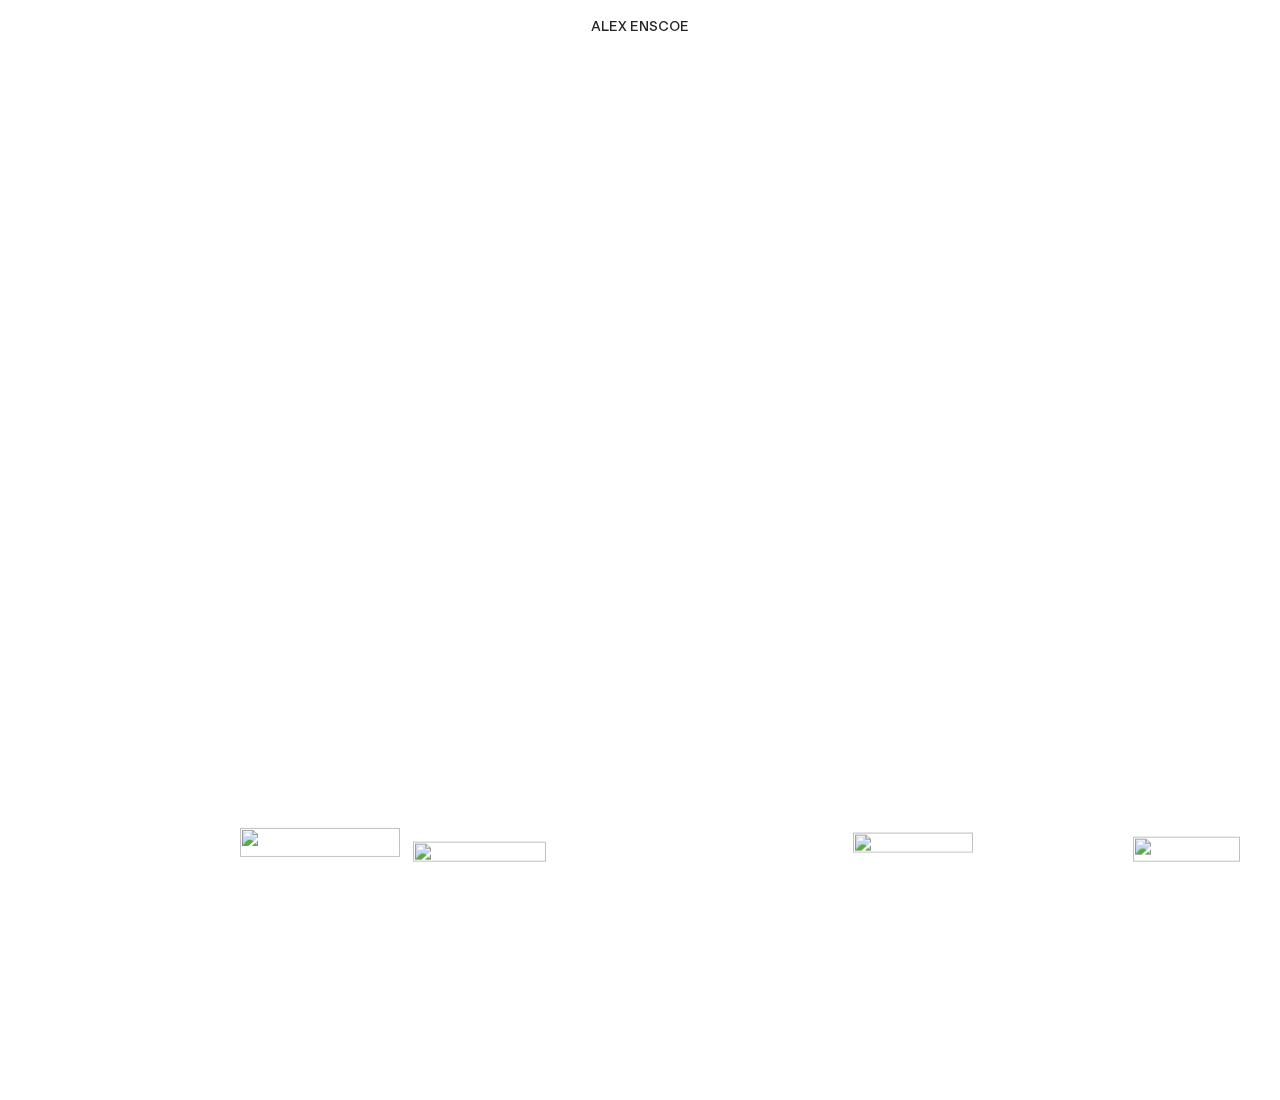
==== index.html @ e0922253 "about overlay added" ====
<html lang="en">
  <head>
    <meta charset="UTF-8" />
    <meta name="viewport" content="width=device-width, initial-scale=1.0" />
    <title>Alex Enscoe</title>
    <link rel="stylesheet" href="app.css" />
  </head>
  <body>
    <main>
      <h1 class="heading">Alex Enscoe</h1>
      <div class="container"></div>
    </main>
    <!-- open/close -->
    <div class="overlay overlay-scale">
      <div class="about">
        <div class="description">
          <div class="about_text_wrap">
            <div class="about_text">
              <div class="about_text_pWrap">
                <div class="about_text_p">
                  My name is Alex Enscoe, and I’m an artist
                </div>
              </div>
              <div class="about_text_pWrap">
                <div class="about_text_p">
                  based in Berkeley, California. You can see
                </div>
              </div>
              <div class="about_text_pWrap">
                <div class="about_text_p">
                  some of my photography-based work here.
                </div>
              </div>
              <div class="about_text_pWrap">
                <div class="about_text_p">
                  Feel free to get in touch if you’d like to
                </div>
              </div>
              <div class="about_text_pWrap">
                <div class="about_text_p">
                  discuss commissions or other projects.
                </div>
              </div>
            </div>
          </div>
          <div class="description-links">
            <a href="mailto:alex.enscoe@gmail.com" class="alex-links">Email</a>
            &nbsp;-&nbsp;
            <a
              target="_blank"
              href="https://www.instagram.com/alex.enscoe/"
              class="alex-links"
              >Instagram</a
            >
          </div>
        </div>
        <div class="about-footer">
          ©2020. Art Direction and Design by
          <a target="_blank" href="https://arayaaa.com/" class="our-links"
            >Araya Wongwan</a
          >. Development by
          <a target="_blank" href="https://ankitkarnany.com/" class="our-links"
            >Ankit Karnany</a
          >.
        </div>
      </div>
    </div>
    <script src="js/lib/gsap.min.js"></script>
    <script src="js/lib/preload-it.min.js"></script>
    <script src="js/app.js"></script>
  </body>
</html>
---- app.css ----
@font-face {
  font-family: "Grosa";
  src: url("./fonts/Grosa-Medium.woff2") format("woff2"),
    url("./fonts/Grosa-Medium.woff") format("woff"),
    url("./fonts/Grosa-Medium.ttf") format("truetype");
  font-weight: 500;
}

@font-face {
  font-family: "Grosa";
  src: url("./fonts/Grosa-Regular.woff2") format("woff2"),
    url("./fonts/Grosa-Regular.woff") format("woff"),
    url("./fonts/Grosa-Regular.ttf") format("truetype");
  font-weight: 400;
}

*,
*::after,
*::before {
  box-sizing: border-box;
}

:root {
  font-size: 16px;
}

body {
  margin: 0;
  --color-text: #242222;
  --color-bg: #ffffff;
  --color-link: #000000;
  --color-link-hover: #000000;
  color: var(--color-text);
  background-color: var(--color-bg);
  overflow: hidden;
  font-family: "Grosa";
}

body::-webkit-scrollbar {
  display: none;
}

a {
  text-decoration: none;
  color: var(--color-link);
  outline: none;
}

a:hover,
a:focus {
  color: var(--color-link-hover);
  outline: none;
}

main {
  position: relative;
  height: auto;
}

.container {
  position: relative;
  background-color: #ffffff;
  display: grid;
  grid-template-columns: repeat(48, 1fr);
  grid-template-rows: repeat(220, 1fr);
  overflow: hidden;
}

.heading {
  position: fixed;
  z-index: 30;
  left: 50%;
  transform: translateX(-50%) scale(1);
  text-transform: uppercase;
  font-size: 0.875rem;
  font-weight: 500;
  margin-top: 1.25rem;
  cursor: pointer;
  opacity: 1;
}

.heading:hover {
  opacity: 0.75;
}

.box-inner {
  display: grid;
}

.img-container {
  will-change: transform;
  opacity: 0;
  transition: opacity 0.4s ease-out;
}

.img-container.visible {
  opacity: 1;
}

.img-container:hover {
  z-index: 3;
}

.img-container img {
  width: 100%;
  position: relative;
}

/* Overlay style */
.overlay {
  position: fixed;
  width: 100%;
  height: 100%;
  top: 0;
  left: 0;
  z-index: 20;
  backdrop-filter: blur(2px);
  background-color: rgba(255, 255, 255, 0.85);
}

/* Effects */
.overlay-scale {
  visibility: hidden;
  opacity: 0;
  /* -webkit-transform: scale(0.9);
  transform: scale(0.9);
  -webkit-transition: -webkit-transform 0.2s, opacity 0.2s, visibility 0s 0.2s;
  transition: transform 0.2s, opacity 0.2s, visibility 0s 0.2s; */
}

.overlay-scale.open {
  visibility: visible;
  opacity: 1;
  /* -webkit-transform: scale(1);
  transform: scale(1);
  -webkit-transition: -webkit-transform 0.4s, opacity 0.4s;
  transition: transform 0.4s, opacity 0.4s; */
}

.about {
  position: relative;
  z-index: 20;
  width: 100%;
  height: 100%;
  display: flex;
  justify-content: center;
  align-items: center;
}

.description {
  font-size: 3rem;
  line-height: 1.167;
  font-weight: 500;
  width: 62rem;
  font-style: normal;
}

.description-links {
  font-size: 2rem;
  line-height: 1.72;
  padding-top: 2rem;
  display: flex;
  justify-content: center;
}

.alex-links {
  text-decoration: underline;
}

.about-footer {
  position: absolute;
  z-index: 20;
  bottom: 0;
  left: 50%;
  transform: translateX(-50%);
  font-size: 0.875rem;
  font-weight: normal;
  padding: 1.25rem;
}

.our-links:hover {
  text-decoration: underline;
}
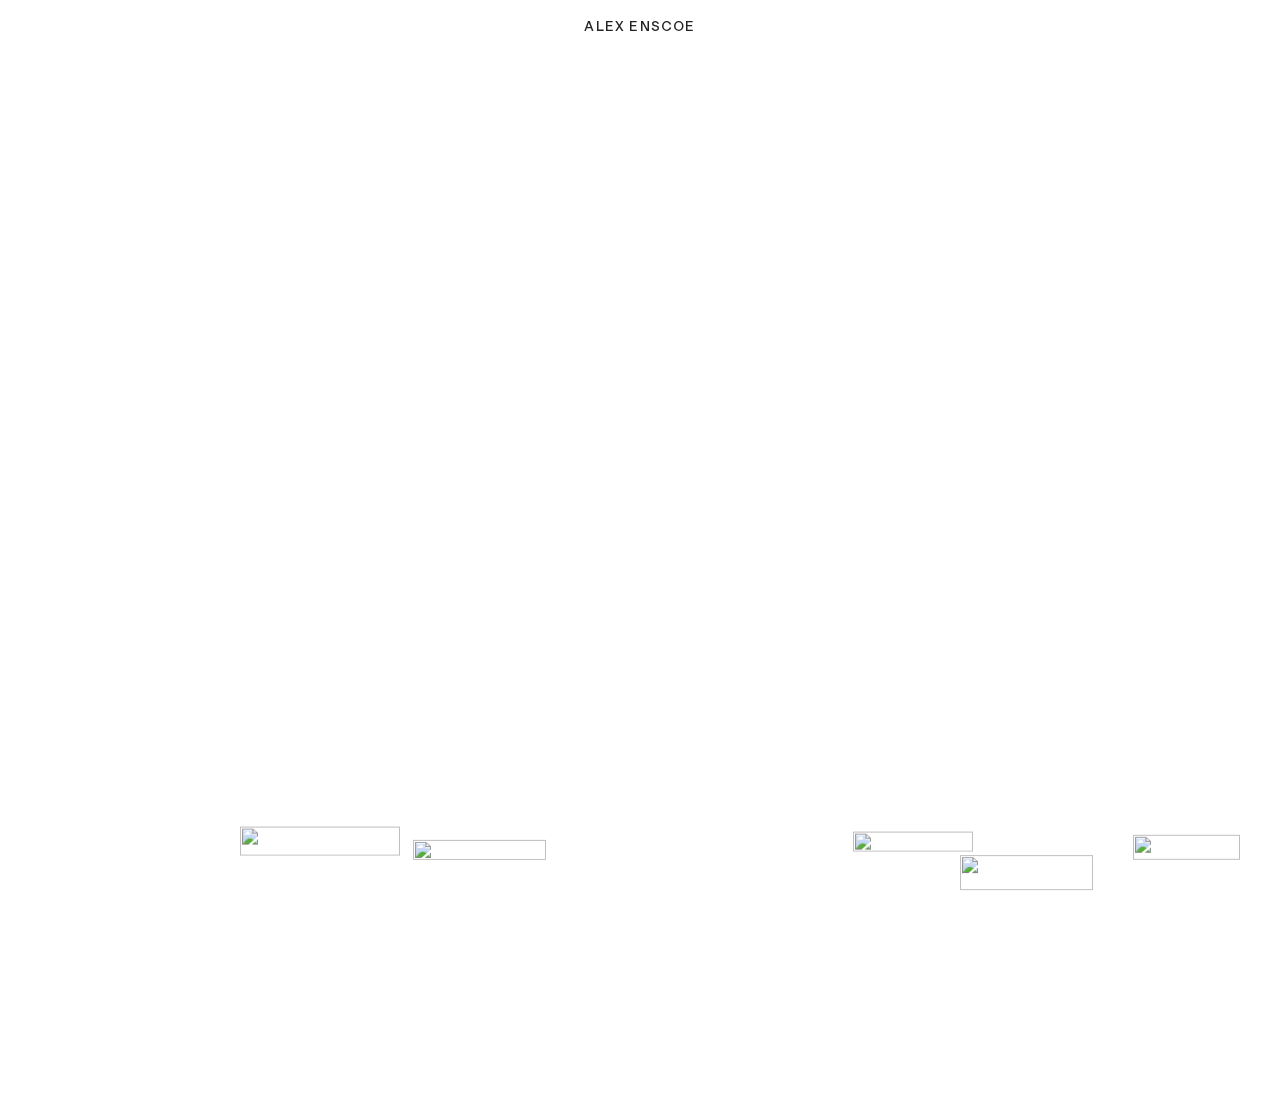
==== commit 76defb9e: "about section updated" ====
--- a/index.html
+++ b/index.html
@@ -5,12 +5,13 @@
     <title>Alex Enscoe</title>
     <link rel="stylesheet" href="app.css" />
   </head>
-  <body>
+  <body class="loaded">
+    <h1 class="loading-text">Alex Enscoe</h1>
     <main>
       <h1 class="heading">Alex Enscoe</h1>
       <div class="container"></div>
     </main>
-    <!-- open/close -->
+    <!-- About Overlay -->
     <div class="overlay overlay-scale">
       <div class="about">
         <div class="description">
@@ -45,7 +46,6 @@
           </div>
           <div class="description-links">
             <a href="mailto:alex.enscoe@gmail.com" class="alex-links">Email</a>
-            &nbsp;-&nbsp;
             <a
               target="_blank"
               href="https://www.instagram.com/alex.enscoe/"
--- a/app.css
+++ b/app.css
@@ -1,3 +1,11 @@
+@font-face {
+  font-family: "Grosa";
+  src: url("./fonts/Grosa-Bold.woff2") format("woff2"),
+    url("./fonts/Grosa-Bold.woff") format("woff"),
+    url("./fonts/Grosa-Bold.ttf") format("truetype");
+  font-weight: 600;
+}
+
 @font-face {
   font-family: "Grosa";
   src: url("./fonts/Grosa-Medium.woff2") format("woff2"),
@@ -12,6 +20,14 @@
     url("./fonts/Grosa-Regular.woff") format("woff"),
     url("./fonts/Grosa-Regular.ttf") format("truetype");
   font-weight: 400;
+}
+
+@font-face {
+  font-family: "Grosa";
+  src: url("./fonts/Grosa-Light.woff2") format("woff2"),
+    url("./fonts/Grosa-Light.woff") format("woff"),
+    url("./fonts/Grosa-Light.ttf") format("truetype");
+  font-weight: 300;
 }
 
 *,
@@ -34,6 +50,42 @@
   background-color: var(--color-bg);
   overflow: hidden;
   font-family: "Grosa";
+  position: relative;
+}
+
+body::before {
+  content: "";
+  position: absolute;
+  width: 100%;
+  height: 100%;
+  z-index: 20;
+  transition: background-color 1s ease-in;
+}
+
+body.loading::before {
+  background-color: rgba(255, 255, 255, 1);
+}
+
+body.loaded::before {
+  content: none;
+}
+
+body .loading-text {
+  position: fixed;
+  z-index: 30;
+  left: 50%;
+  top: 1.25rem;
+  transform: translateX(-50%) scale(1);
+  text-transform: uppercase;
+  font-size: 0.875rem;
+  font-weight: 500;
+  margin: 0;
+  visibility: hidden;
+  opacity: 1;
+}
+
+body.loaded .loading-text {
+  visibility: hidden;
 }
 
 body::-webkit-scrollbar {
@@ -70,17 +122,30 @@
   position: fixed;
   z-index: 30;
   left: 50%;
+  top: 1.25rem;
   transform: translateX(-50%) scale(1);
   text-transform: uppercase;
   font-size: 0.875rem;
   font-weight: 500;
-  margin-top: 1.25rem;
+  margin: 0;
   cursor: pointer;
-  opacity: 1;
+  visibility: visible;
+  letter-spacing: 1.2;
+  transition: letter-spacing 0.2s ease-out, font-weight 0.1s ease-out;
+}
+
+body.loaded .heading {
+  visibility: visible;
 }
 
 .heading:hover {
-  opacity: 0.75;
+  letter-spacing: 3;
+  font-weight: 400;
+}
+
+.heading.expanded {
+  letter-spacing: 3;
+  font-weight: 400;
 }
 
 .box-inner {
@@ -90,7 +155,7 @@
 .img-container {
   will-change: transform;
   opacity: 0;
-  transition: opacity 0.4s ease-out;
+  transition: opacity 0.8s ease-out;
 }
 
 .img-container.visible {
@@ -121,20 +186,10 @@
 /* Effects */
 .overlay-scale {
   visibility: hidden;
-  opacity: 0;
-  /* -webkit-transform: scale(0.9);
-  transform: scale(0.9);
-  -webkit-transition: -webkit-transform 0.2s, opacity 0.2s, visibility 0s 0.2s;
-  transition: transform 0.2s, opacity 0.2s, visibility 0s 0.2s; */
 }
 
 .overlay-scale.open {
   visibility: visible;
-  opacity: 1;
-  /* -webkit-transform: scale(1);
-  transform: scale(1);
-  -webkit-transition: -webkit-transform 0.4s, opacity 0.4s;
-  transition: transform 0.4s, opacity 0.4s; */
 }
 
 .about {
@@ -145,26 +200,45 @@
   display: flex;
   justify-content: center;
   align-items: center;
+  opacity: 0;
+  -webkit-transition: opacity 1.2s 0.3s ease-out;
+  transition: opacity 1.2s 0.3s ease-out;
+}
+
+.overlay-scale.open .about {
+  opacity: 1;
+  cursor: url("images/cancel.png"), auto;
+}
+
+.overlay-scale.open .description,
+.overlay-scale.open .about-footer {
+  cursor: initial;
 }
 
 .description {
   font-size: 3rem;
+  font-weight: 300;
   line-height: 1.167;
-  font-weight: 500;
+  letter-spacing: -1;
   width: 62rem;
-  font-style: normal;
 }
 
 .description-links {
-  font-size: 2rem;
-  line-height: 1.72;
+  font-size: 0.875rem;
+  font-weight: 500;
   padding-top: 2rem;
+  text-transform: uppercase;
   display: flex;
   justify-content: center;
 }
 
 .alex-links {
-  text-decoration: underline;
+  padding: 1rem;
+  letter-spacing: 1;
+}
+
+.about_text {
+  text-align: center;
 }
 
 .about-footer {
@@ -181,3 +255,7 @@
 .our-links:hover {
   text-decoration: underline;
 }
+
+.our-links {
+  padding: 1rem 0;
+}
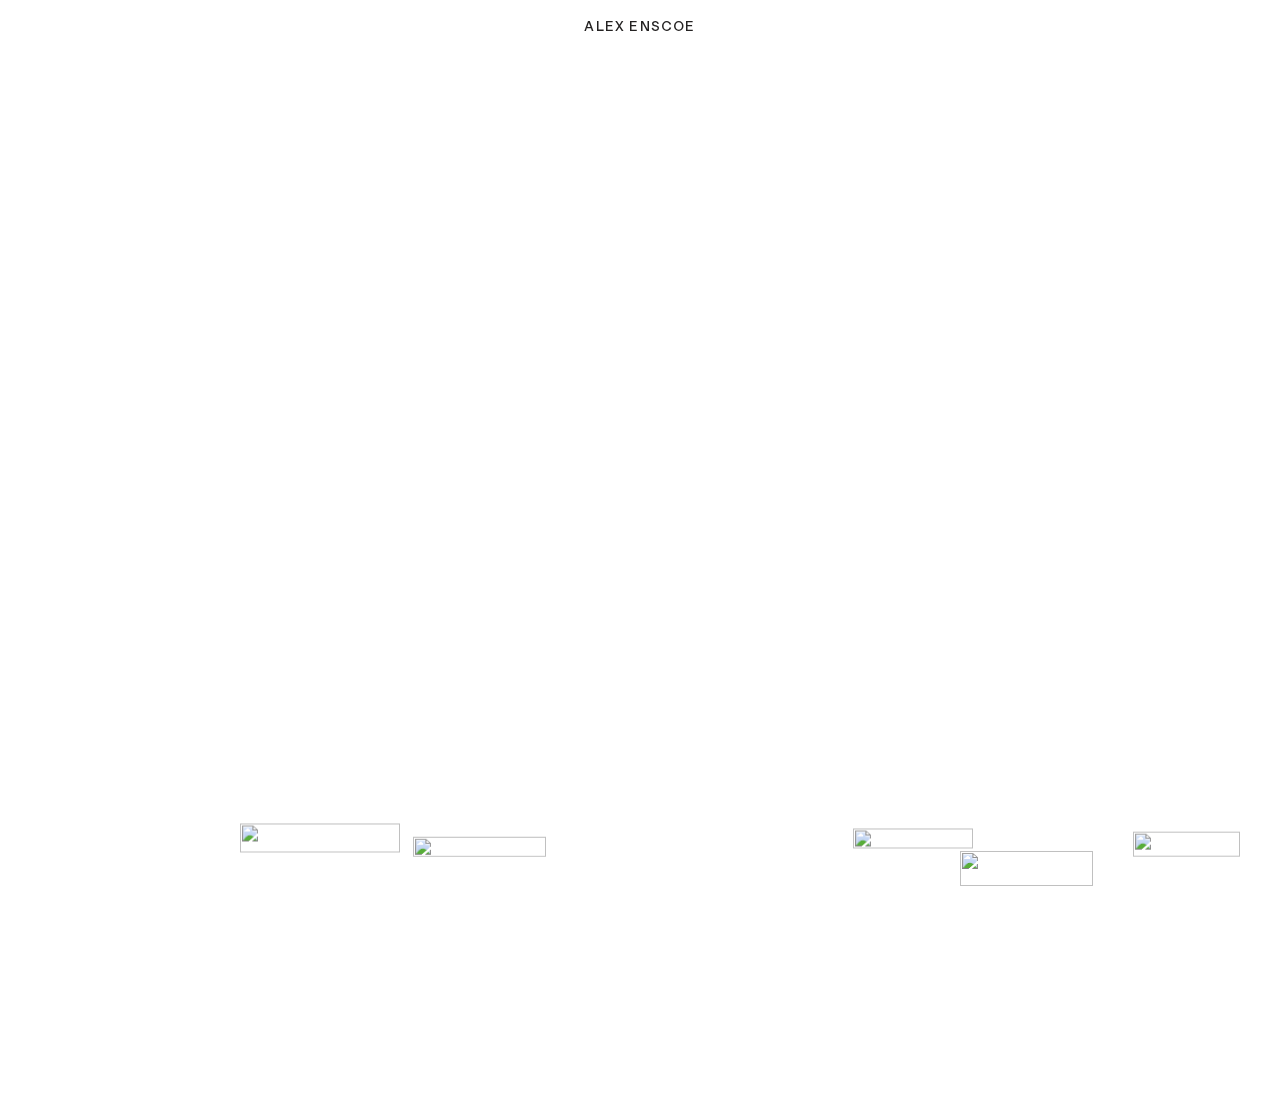
==== commit edddd440: "basic lightbox implementation" ====
--- a/index.html
+++ b/index.html
@@ -11,6 +11,9 @@
       <h1 class="heading">Alex Enscoe</h1>
       <div class="container"></div>
     </main>
+    <div class="lightbox">
+      <div class="img-container"></div>
+    </div>
     <!-- About Overlay -->
     <div class="overlay overlay-scale">
       <div class="about">
--- a/app.css
+++ b/app.css
@@ -171,6 +171,43 @@
   position: relative;
 }
 
+/* Lightbox style */
+.lightbox {
+  position: fixed;
+  width: 100%;
+  height: 100%;
+  top: 0;
+  left: 0;
+  z-index: 20;
+  backdrop-filter: blur(2px);
+  visibility: hidden;
+  background-color: rgba(255, 255, 255, 0.85);
+  display: flex;
+  justify-content: center;
+  align-items: center;
+}
+
+.lightbox .img-container {
+  width: 30%;
+  opacity: 1;
+}
+
+.lightbox .img-container img {
+  width: 100%;
+}
+
+.lightbox.open {
+  visibility: visible;
+}
+
+.lightbox.open {
+  cursor: url("images/cancel.png"), auto;
+}
+
+.lightbox.open .img-container {
+  cursor: initial;
+}
+
 /* Overlay style */
 .overlay {
   position: fixed;
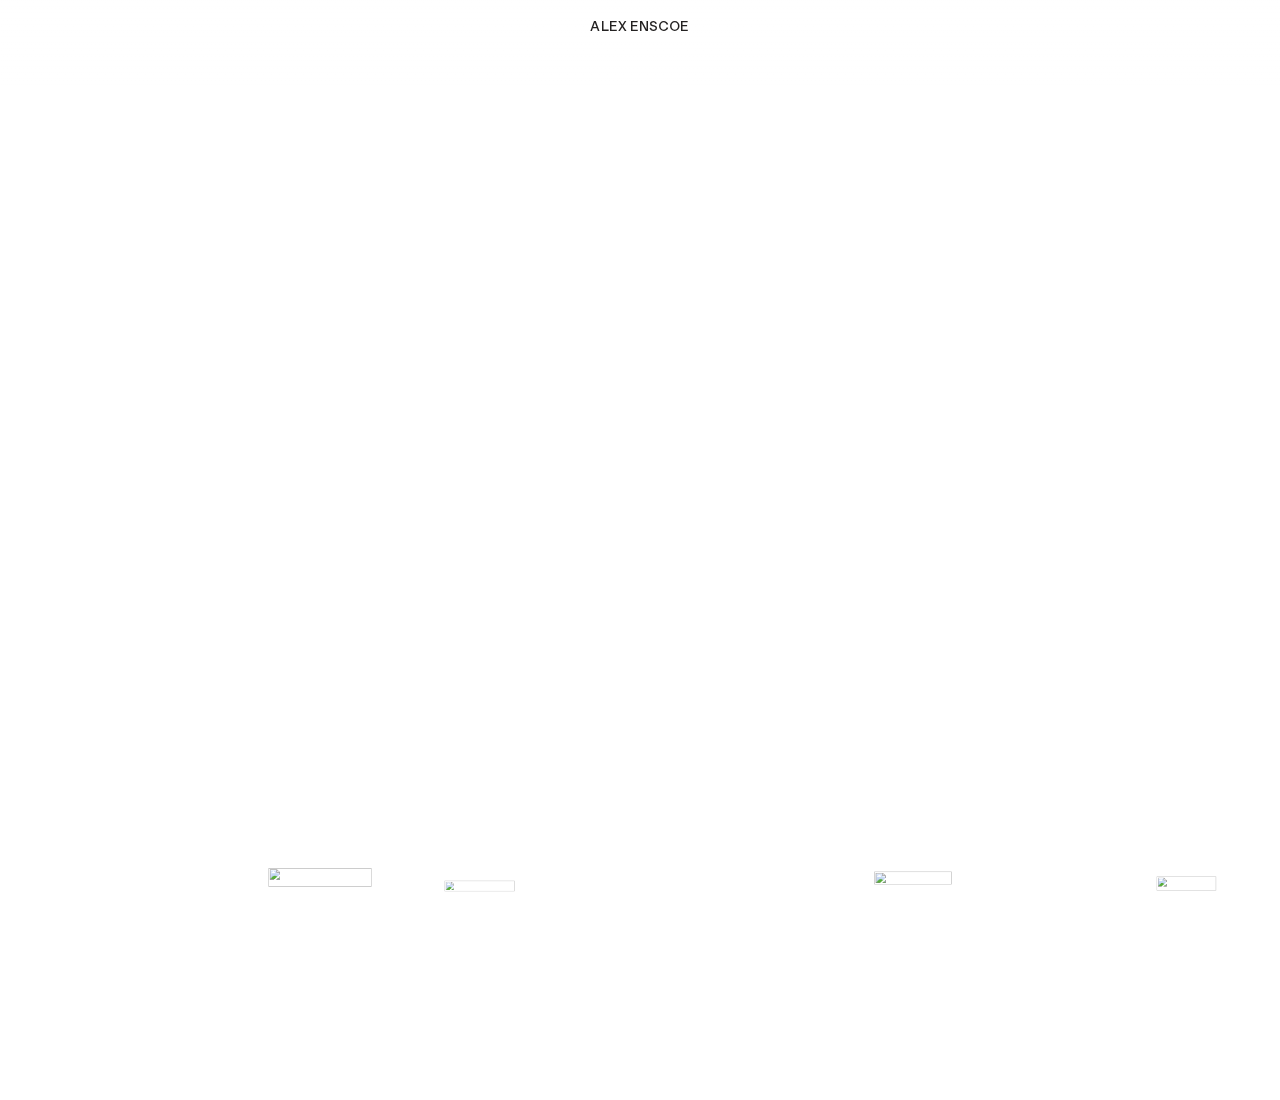
==== commit df5b3211: "version for anton" ====
--- a/index.html
+++ b/index.html
@@ -10,6 +10,7 @@
     <main>
       <h1 class="heading">Alex Enscoe</h1>
       <div class="container"></div>
+      <div class="gradient"></div>
     </main>
     <div class="lightbox">
       <div class="img-container"></div>
--- a/app.css
+++ b/app.css
@@ -111,11 +111,28 @@
 
 .container {
   position: relative;
-  background-color: #ffffff;
+  background-color: var(--color-bg);
   display: grid;
   grid-template-columns: repeat(48, 1fr);
   grid-template-rows: repeat(220, 1fr);
   overflow: hidden;
+}
+
+.gradient {
+  width: 100%;
+  height: 90px;
+  z-index: 5;
+  position: fixed;
+  top: 0;
+  background: linear-gradient(180deg, #ffffff 0%, rgba(255, 255, 255, 0) 100%);
+  transform: matrix(-1, 0, 0, 1, 0, 0);
+}
+
+@media only screen and (max-width: 768px) {
+  .container {
+    grid-template-columns: repeat(24, 1fr);
+    grid-template-rows: repeat(592, 1fr);
+  }
 }
 
 .heading {
@@ -130,7 +147,7 @@
   margin: 0;
   cursor: pointer;
   visibility: visible;
-  letter-spacing: 1.2;
+  letter-spacing: 0.1;
   transition: letter-spacing 0.2s ease-out, font-weight 0.1s ease-out;
 }
 
@@ -140,12 +157,10 @@
 
 .heading:hover {
   letter-spacing: 3;
-  font-weight: 400;
 }
 
 .heading.expanded {
   letter-spacing: 3;
-  font-weight: 400;
 }
 
 .box-inner {
@@ -156,6 +171,7 @@
   will-change: transform;
   opacity: 0;
   transition: opacity 0.8s ease-out;
+  cursor: pointer;
 }
 
 .img-container.visible {
@@ -179,30 +195,38 @@
   top: 0;
   left: 0;
   z-index: 20;
-  backdrop-filter: blur(2px);
+  backdrop-filter: blur(0);
   visibility: hidden;
   background-color: rgba(255, 255, 255, 0.85);
   display: flex;
   justify-content: center;
   align-items: center;
+  transition: visibility 0.4s ease-out, backdrop-filter 0.4s ease-out;
 }
 
 .lightbox .img-container {
-  width: 30%;
-  opacity: 1;
+  height: 50vh;
+  opacity: 0;
+  transition: opacity 0.4s 0.4s ease-out;
 }
 
 .lightbox .img-container img {
-  width: 100%;
+  height: 100%;
+  width: auto;
 }
 
 .lightbox.open {
   visibility: visible;
-}
-
-.lightbox.open {
+  backdrop-filter: blur(8px);
+}
+
+.lightbox.open .img-container {
+  opacity: 1;
+}
+
+/* .lightbox.open {
   cursor: url("images/cancel.png"), auto;
-}
+} */
 
 .lightbox.open .img-container {
   cursor: initial;
@@ -216,17 +240,20 @@
   top: 0;
   left: 0;
   z-index: 20;
-  backdrop-filter: blur(2px);
+  backdrop-filter: blur(0);
   background-color: rgba(255, 255, 255, 0.85);
+  transition: visibility 0.4s ease-out, backdrop-filter 0.4s ease-out;
 }
 
 /* Effects */
 .overlay-scale {
   visibility: hidden;
+  backdrop-filter: blur(0);
 }
 
 .overlay-scale.open {
   visibility: visible;
+  backdrop-filter: blur(8px);
 }
 
 .about {
@@ -238,13 +265,13 @@
   justify-content: center;
   align-items: center;
   opacity: 0;
-  -webkit-transition: opacity 1.2s 0.3s ease-out;
-  transition: opacity 1.2s 0.3s ease-out;
+  -webkit-transition: opacity 1.8s 0.5s ease;
+  transition: opacity 1.8s 0.5s ease;
 }
 
 .overlay-scale.open .about {
   opacity: 1;
-  cursor: url("images/cancel.png"), auto;
+  /* cursor: url("images/cancel.png"), auto; */
 }
 
 .overlay-scale.open .description,
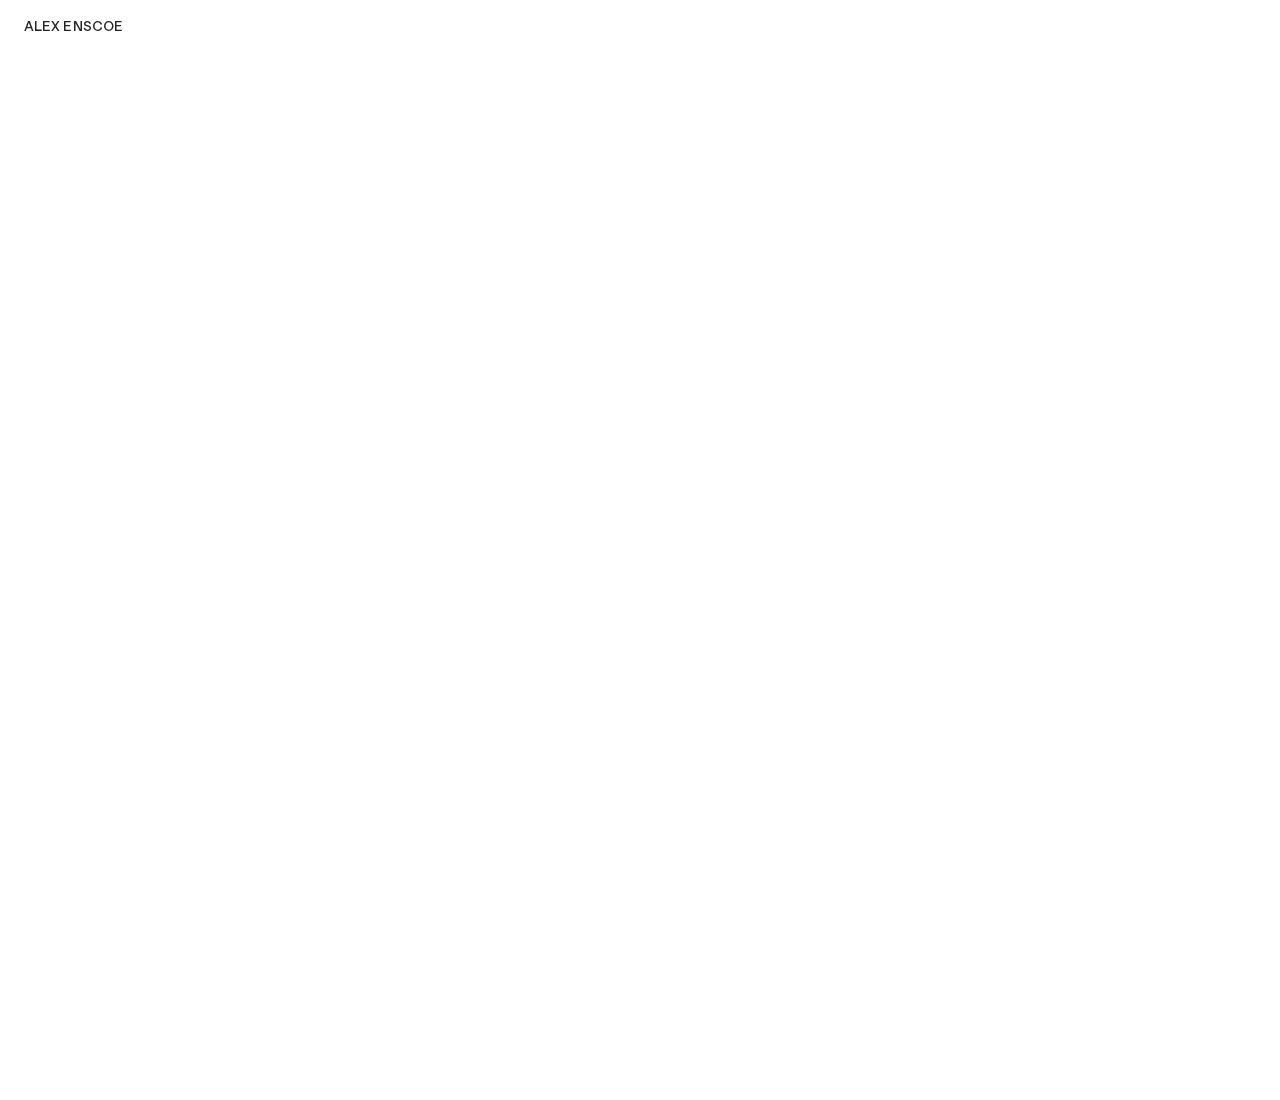
==== commit 66614d17: "new info section implemented" ====
--- a/index.html
+++ b/index.html
@@ -5,70 +5,44 @@
     <title>Alex Enscoe</title>
     <link rel="stylesheet" href="app.css" />
   </head>
-  <body class="loaded">
-    <h1 class="loading-text">Alex Enscoe</h1>
-    <main>
-      <h1 class="heading">Alex Enscoe</h1>
-      <div class="container"></div>
-      <div class="gradient"></div>
-    </main>
-    <div class="lightbox">
-      <div class="img-container"></div>
-    </div>
-    <!-- About Overlay -->
-    <div class="overlay overlay-scale">
-      <div class="about">
-        <div class="description">
-          <div class="about_text_wrap">
-            <div class="about_text">
-              <div class="about_text_pWrap">
-                <div class="about_text_p">
-                  My name is Alex Enscoe, and I’m an artist
-                </div>
-              </div>
-              <div class="about_text_pWrap">
-                <div class="about_text_p">
-                  based in Berkeley, California. You can see
-                </div>
-              </div>
-              <div class="about_text_pWrap">
-                <div class="about_text_p">
-                  some of my photography-based work here.
-                </div>
-              </div>
-              <div class="about_text_pWrap">
-                <div class="about_text_p">
-                  Feel free to get in touch if you’d like to
-                </div>
-              </div>
-              <div class="about_text_pWrap">
-                <div class="about_text_p">
-                  discuss commissions or other projects.
-                </div>
-              </div>
-            </div>
-          </div>
-          <div class="description-links">
-            <a href="mailto:alex.enscoe@gmail.com" class="alex-links">Email</a>
-            <a
-              target="_blank"
-              href="https://www.instagram.com/alex.enscoe/"
-              class="alex-links"
-              >Instagram</a
-            >
-          </div>
+  <body class="loading">
+    <div class="info">
+      <h1 class="info-heading">Alex Enscoe</h1>
+      <div class="info-description">
+        <p class="info-description__text">
+          I’m an artist based in Berkeley, California. You can see some of my
+          photography-based work here. Feel free to get in touch if you’d like
+          to discuss commissions or other projects.
+        </p>
+        <div class="info-description__links">
+          <a
+            target="_blank"
+            href="https://www.instagram.com/alex.enscoe/"
+            class="alex-links"
+            >Instagram</a
+          >
+          <a href="mailto:alex.enscoe@gmail.com" class="alex-links">Email</a>
         </div>
-        <div class="about-footer">
-          ©2020. Art Direction and Design by
+      </div>
+      <div class="info-footer">
+        <p class="info-footer__copyright">©2020. ALEXENSCOE.COM</p>
+        <p class="info-footer__link">
+          Web design by
           <a target="_blank" href="https://arayaaa.com/" class="our-links"
             >Araya Wongwan</a
-          >. Development by
+          >
+        </p>
+        <p class="info-footer__link">
+          Development by
           <a target="_blank" href="https://ankitkarnany.com/" class="our-links"
             >Ankit Karnany</a
-          >.
-        </div>
+          >
+        </p>
       </div>
     </div>
+    <main>
+      <div class="container"></div>
+    </main>
     <script src="js/lib/gsap.min.js"></script>
     <script src="js/lib/preload-it.min.js"></script>
     <script src="js/app.js"></script>
--- a/app.css
+++ b/app.css
@@ -70,24 +70,6 @@
   content: none;
 }
 
-body .loading-text {
-  position: fixed;
-  z-index: 30;
-  left: 50%;
-  top: 1.25rem;
-  transform: translateX(-50%) scale(1);
-  text-transform: uppercase;
-  font-size: 0.875rem;
-  font-weight: 500;
-  margin: 0;
-  visibility: hidden;
-  opacity: 1;
-}
-
-body.loaded .loading-text {
-  visibility: hidden;
-}
-
 body::-webkit-scrollbar {
   display: none;
 }
@@ -118,14 +100,128 @@
   overflow: hidden;
 }
 
-.gradient {
+.box-inner {
+  display: grid;
+}
+
+.img-container {
+  will-change: transform;
+  opacity: 0;
+  transition: opacity 0.8s ease-out;
+}
+
+.img-container.visible {
+  opacity: 1;
+}
+
+.img-container:hover {
+  z-index: 3 !important;
+}
+
+.img-container img {
+  width: 100%;
+  position: relative;
+  transition: transform 0.3s ease-out;
+}
+
+.img-container img:hover {
+  transform: scale(1.4);
+}
+
+.info {
   width: 100%;
   height: 90px;
-  z-index: 5;
+  z-index: 30;
   position: fixed;
   top: 0;
-  background: linear-gradient(180deg, #ffffff 0%, rgba(255, 255, 255, 0) 100%);
-  transform: matrix(-1, 0, 0, 1, 0, 0);
+  background: linear-gradient(
+    180deg,
+    #ffffff 3.23%,
+    rgba(255, 255, 255, 0) 100%
+  );
+  overflow: hidden;
+}
+
+.info.show {
+  height: 100vh;
+}
+
+.info-heading {
+  position: absolute;
+  top: 1.25rem;
+  left: 1.5rem;
+  text-transform: uppercase;
+  font-size: 0.875rem;
+  font-weight: 500;
+  margin: 0;
+  letter-spacing: 0.1;
+  cursor: pointer;
+  -webkit-user-select: none;
+  -moz-user-select: none;
+  user-select: none;
+}
+
+.info-description {
+  position: fixed;
+  left: 1.5rem;
+  top: 2.5rem;
+  width: 30vw;
+  visibility: hidden;
+}
+
+.info.show .info-description {
+  visibility: visible;
+}
+
+.info-description__text {
+  font-size: 0.875rem;
+  line-height: 1.2;
+  letter-spacing: -0.02em;
+  opacity: 0.5;
+  margin-bottom: 0;
+}
+
+.info-description__links {
+  font-size: 0.875rem;
+  letter-spacing: -0.02em;
+  opacity: 0.5;
+  padding-top: 1rem;
+  display: flex;
+  flex-direction: column;
+}
+
+.info-footer {
+  position: fixed;
+  bottom: 1.25rem;
+  left: 1.5rem;
+  font-size: 0.875rem;
+  letter-spacing: -0.02em;
+  font-weight: normal;
+  opacity: 0.5;
+  visibility: hidden;
+}
+
+.info.show .info-footer {
+  visibility: visible;
+}
+
+.info-footer__copyright {
+  margin-bottom: 1rem;
+  margin-top: 0;
+}
+
+.info-footer__link {
+  margin-bottom: 0.2rem;
+  margin-top: 0;
+}
+
+.alex-links {
+  text-decoration: underline;
+  margin-bottom: 0.625rem;
+}
+
+.our-links {
+  text-decoration: underline;
 }
 
 @media only screen and (max-width: 768px) {
@@ -135,191 +231,5 @@
   }
 }
 
-.heading {
-  position: fixed;
-  z-index: 30;
-  left: 50%;
-  top: 1.25rem;
-  transform: translateX(-50%) scale(1);
-  text-transform: uppercase;
-  font-size: 0.875rem;
-  font-weight: 500;
-  margin: 0;
-  cursor: pointer;
-  visibility: visible;
-  letter-spacing: 0.1;
-  transition: letter-spacing 0.2s ease-out, font-weight 0.1s ease-out;
-}
-
-body.loaded .heading {
-  visibility: visible;
-}
-
-.heading:hover {
-  letter-spacing: 3;
-}
-
-.heading.expanded {
-  letter-spacing: 3;
-}
-
-.box-inner {
-  display: grid;
-}
-
-.img-container {
-  will-change: transform;
-  opacity: 0;
-  transition: opacity 0.8s ease-out;
-  cursor: pointer;
-}
-
-.img-container.visible {
-  opacity: 1;
-}
-
-.img-container:hover {
-  z-index: 3;
-}
-
-.img-container img {
-  width: 100%;
-  position: relative;
-}
-
-/* Lightbox style */
-.lightbox {
-  position: fixed;
-  width: 100%;
-  height: 100%;
-  top: 0;
-  left: 0;
-  z-index: 20;
-  backdrop-filter: blur(0);
-  visibility: hidden;
-  background-color: rgba(255, 255, 255, 0.85);
-  display: flex;
-  justify-content: center;
-  align-items: center;
-  transition: visibility 0.4s ease-out, backdrop-filter 0.4s ease-out;
-}
-
-.lightbox .img-container {
-  height: 50vh;
-  opacity: 0;
-  transition: opacity 0.4s 0.4s ease-out;
-}
-
-.lightbox .img-container img {
-  height: 100%;
-  width: auto;
-}
-
-.lightbox.open {
-  visibility: visible;
-  backdrop-filter: blur(8px);
-}
-
-.lightbox.open .img-container {
-  opacity: 1;
-}
-
-/* .lightbox.open {
-  cursor: url("images/cancel.png"), auto;
-} */
-
-.lightbox.open .img-container {
-  cursor: initial;
-}
-
-/* Overlay style */
-.overlay {
-  position: fixed;
-  width: 100%;
-  height: 100%;
-  top: 0;
-  left: 0;
-  z-index: 20;
-  backdrop-filter: blur(0);
-  background-color: rgba(255, 255, 255, 0.85);
-  transition: visibility 0.4s ease-out, backdrop-filter 0.4s ease-out;
-}
-
-/* Effects */
-.overlay-scale {
-  visibility: hidden;
-  backdrop-filter: blur(0);
-}
-
-.overlay-scale.open {
-  visibility: visible;
-  backdrop-filter: blur(8px);
-}
-
-.about {
-  position: relative;
-  z-index: 20;
-  width: 100%;
-  height: 100%;
-  display: flex;
-  justify-content: center;
-  align-items: center;
-  opacity: 0;
-  -webkit-transition: opacity 1.8s 0.5s ease;
-  transition: opacity 1.8s 0.5s ease;
-}
-
-.overlay-scale.open .about {
-  opacity: 1;
-  /* cursor: url("images/cancel.png"), auto; */
-}
-
-.overlay-scale.open .description,
-.overlay-scale.open .about-footer {
-  cursor: initial;
-}
-
-.description {
-  font-size: 3rem;
-  font-weight: 300;
-  line-height: 1.167;
-  letter-spacing: -1;
-  width: 62rem;
-}
-
-.description-links {
-  font-size: 0.875rem;
-  font-weight: 500;
-  padding-top: 2rem;
-  text-transform: uppercase;
-  display: flex;
-  justify-content: center;
-}
-
-.alex-links {
-  padding: 1rem;
-  letter-spacing: 1;
-}
-
-.about_text {
-  text-align: center;
-}
-
-.about-footer {
-  position: absolute;
-  z-index: 20;
-  bottom: 0;
-  left: 50%;
-  transform: translateX(-50%);
-  font-size: 0.875rem;
-  font-weight: normal;
-  padding: 1.25rem;
-}
-
-.our-links:hover {
-  text-decoration: underline;
-}
-
-.our-links {
-  padding: 1rem 0;
-}
+@media screen and (min-device-width: 320px) and (max-device-width: 480px) {
+}
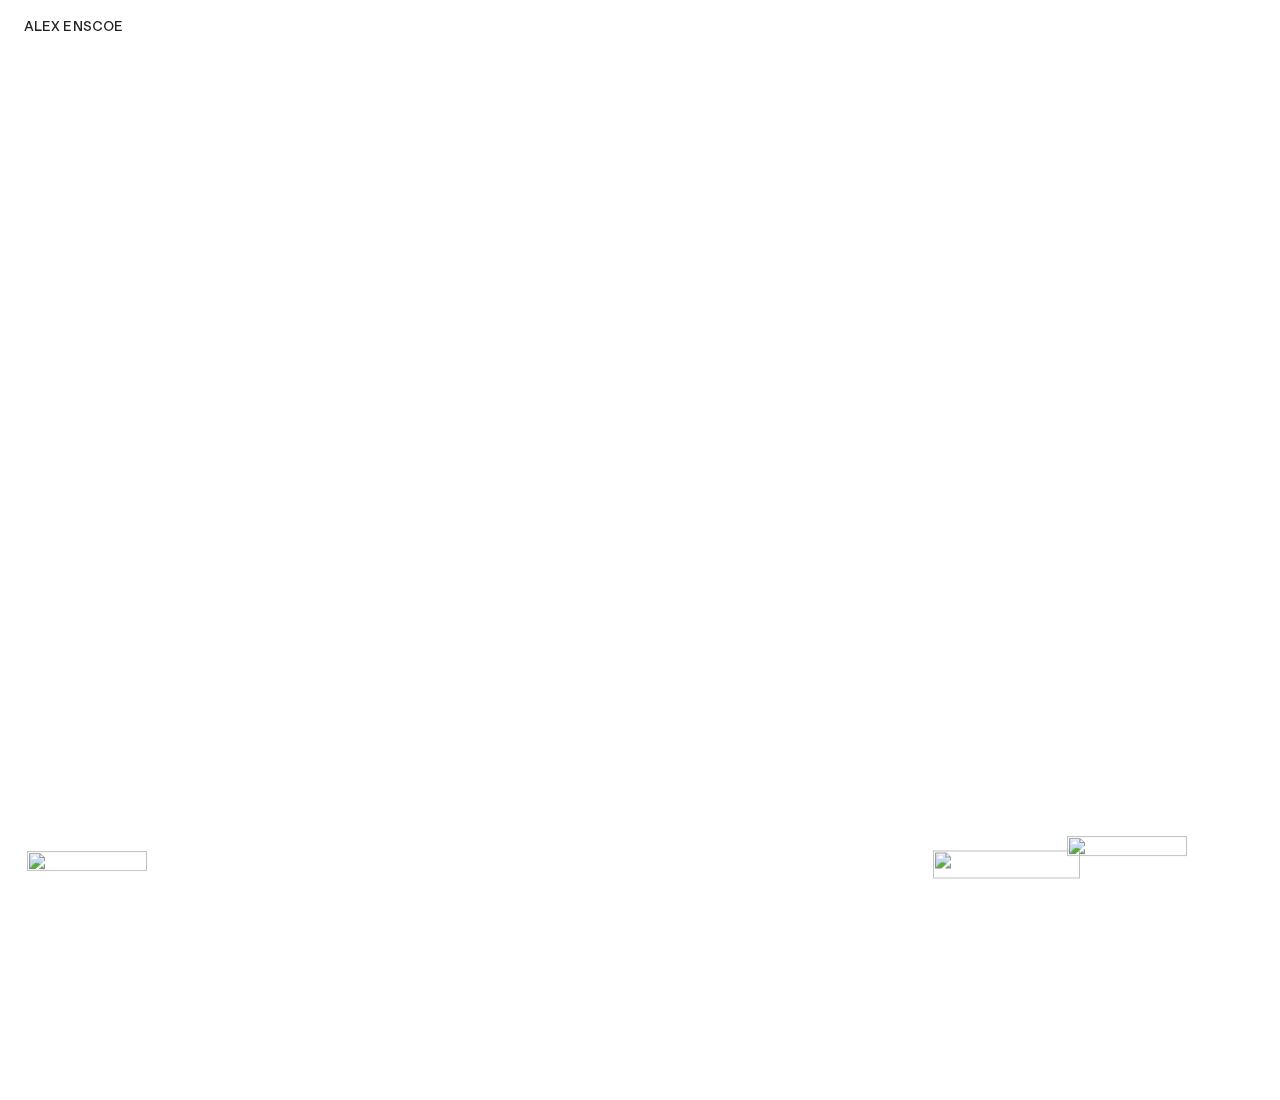
==== commit 893d6b21: "bio updated" ====
--- a/index.html
+++ b/index.html
@@ -10,9 +10,9 @@
       <h1 class="info-heading">Alex Enscoe</h1>
       <div class="info-description">
         <p class="info-description__text">
-          I’m an artist based in Berkeley, California. You can see some of my
-          photography-based work here. Feel free to get in touch if you’d like
-          to discuss commissions or other projects.
+          I’m a multidisciplinary artist based in Berkeley, California. This
+          site includes some of my photography-based work. Get in touch for
+          commissions or other project inquiries.
         </p>
         <div class="info-description__links">
           <a
@@ -25,7 +25,7 @@
         </div>
       </div>
       <div class="info-footer">
-        <p class="info-footer__copyright">©2020. ALEXENSCOE.COM</p>
+        <p class="info-footer__copyright">©2020 ALEXENSCOE.COM</p>
         <p class="info-footer__link">
           Web design by
           <a target="_blank" href="https://arayaaa.com/" class="our-links"
--- a/app.css
+++ b/app.css
@@ -140,6 +140,7 @@
     rgba(255, 255, 255, 0) 100%
   );
   overflow: hidden;
+  transition: height 0.1s ease;
 }
 
 .info.show {
@@ -161,15 +162,21 @@
   user-select: none;
 }
 
+.info-heading:hover {
+  opacity: 0.75;
+}
+
 .info-description {
   position: fixed;
   left: 1.5rem;
   top: 2.5rem;
   width: 30vw;
   visibility: hidden;
+  transition: visibility 0s linear;
 }
 
 .info.show .info-description {
+  transition: visibility 0.5s ease;
   visibility: visible;
 }
 
@@ -194,14 +201,16 @@
   position: fixed;
   bottom: 1.25rem;
   left: 1.5rem;
-  font-size: 0.875rem;
+  font-size: 0.625rem;
   letter-spacing: -0.02em;
   font-weight: normal;
   opacity: 0.5;
   visibility: hidden;
+  transition: visibility 0s linear;
 }
 
 .info.show .info-footer {
+  transition: visibility 0.5s ease;
   visibility: visible;
 }
 
@@ -229,7 +238,28 @@
     grid-template-columns: repeat(24, 1fr);
     grid-template-rows: repeat(592, 1fr);
   }
-}
-
-@media screen and (min-device-width: 320px) and (max-device-width: 480px) {
-}
+
+  .info-heading {
+    left: 1.25rem;
+    font-size: 1.125rem;
+  }
+
+  .info-description {
+    left: 1.25rem;
+    width: calc(100vw - 3rem);
+  }
+
+  .info-description__text {
+    font-size: 1.125rem;
+    line-height: 1.222;
+  }
+
+  .info-description__links {
+    font-size: 1.125rem;
+  }
+
+  .info-footer {
+    left: 1.25rem;
+    bottom: 3rem;
+  }
+}
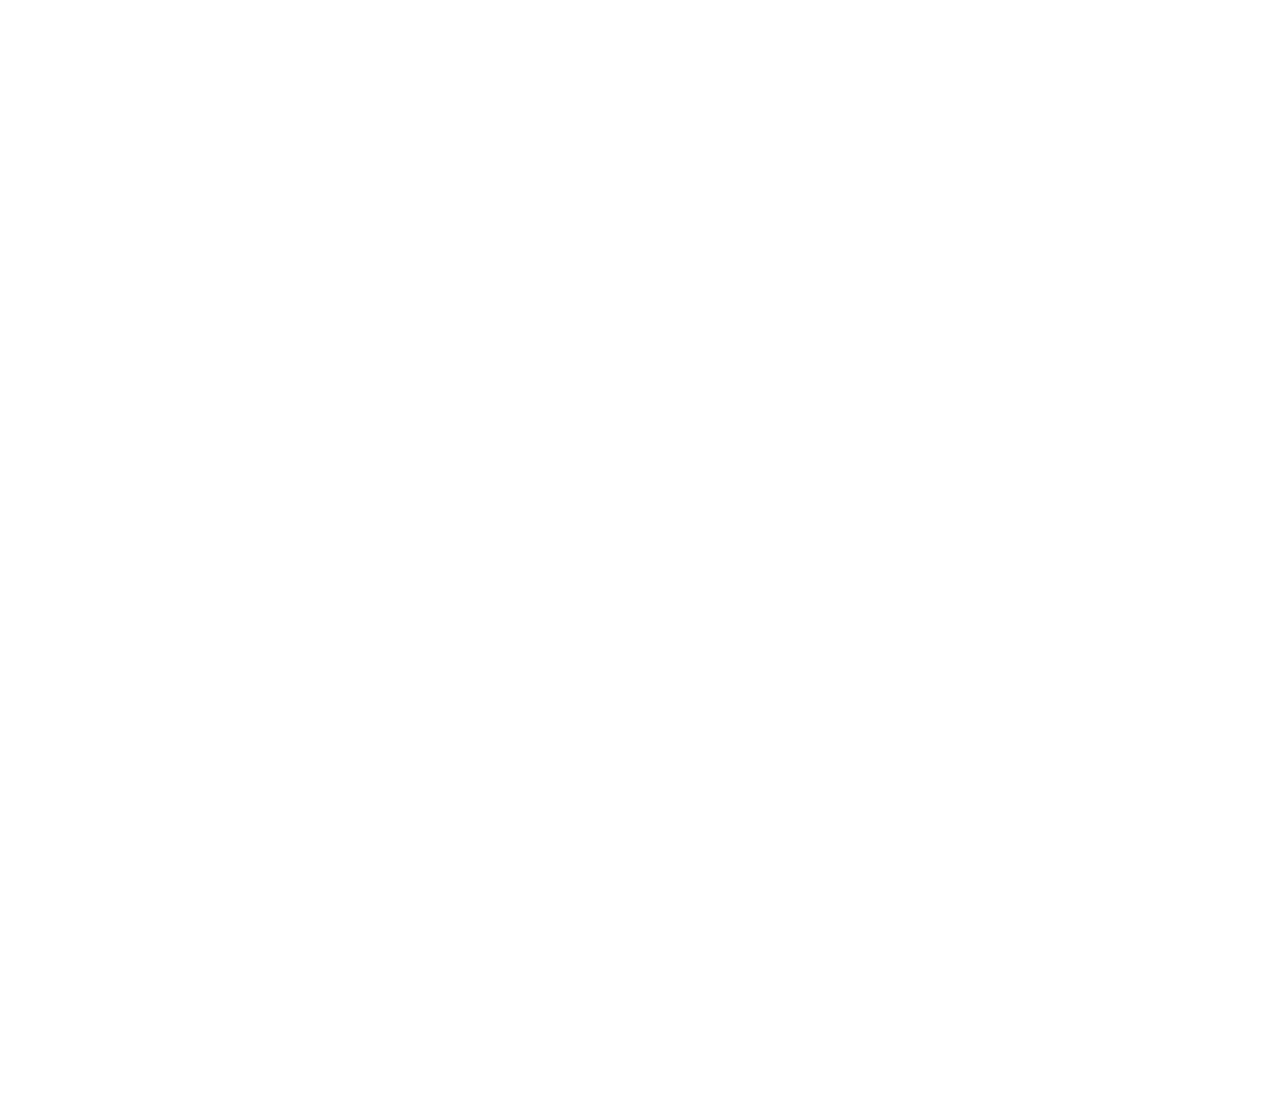
==== commit 842387e4: "favicon added" ====
--- a/index.html
+++ b/index.html
@@ -4,6 +4,7 @@
     <meta name="viewport" content="width=device-width, initial-scale=1.0" />
     <title>Alex Enscoe</title>
     <link rel="stylesheet" href="app.css" />
+    <link rel="icon" type="image/png" href="/favicon.ico" />
   </head>
   <body class="loading">
     <div class="info">
--- a/app.css
+++ b/app.css
@@ -58,7 +58,7 @@
   position: absolute;
   width: 100%;
   height: 100%;
-  z-index: 20;
+  z-index: 40;
   transition: background-color 1s ease-in;
 }
 
@@ -170,7 +170,7 @@
   position: fixed;
   left: 1.5rem;
   top: 2.5rem;
-  width: 30vw;
+  width: 345px;
   visibility: hidden;
   transition: visibility 0s linear;
 }
@@ -220,7 +220,7 @@
 }
 
 .info-footer__link {
-  margin-bottom: 0.2rem;
+  margin-bottom: 0.1rem;
   margin-top: 0;
 }
 
@@ -260,6 +260,5 @@
 
   .info-footer {
     left: 1.25rem;
-    bottom: 3rem;
-  }
-}
+  }
+}
